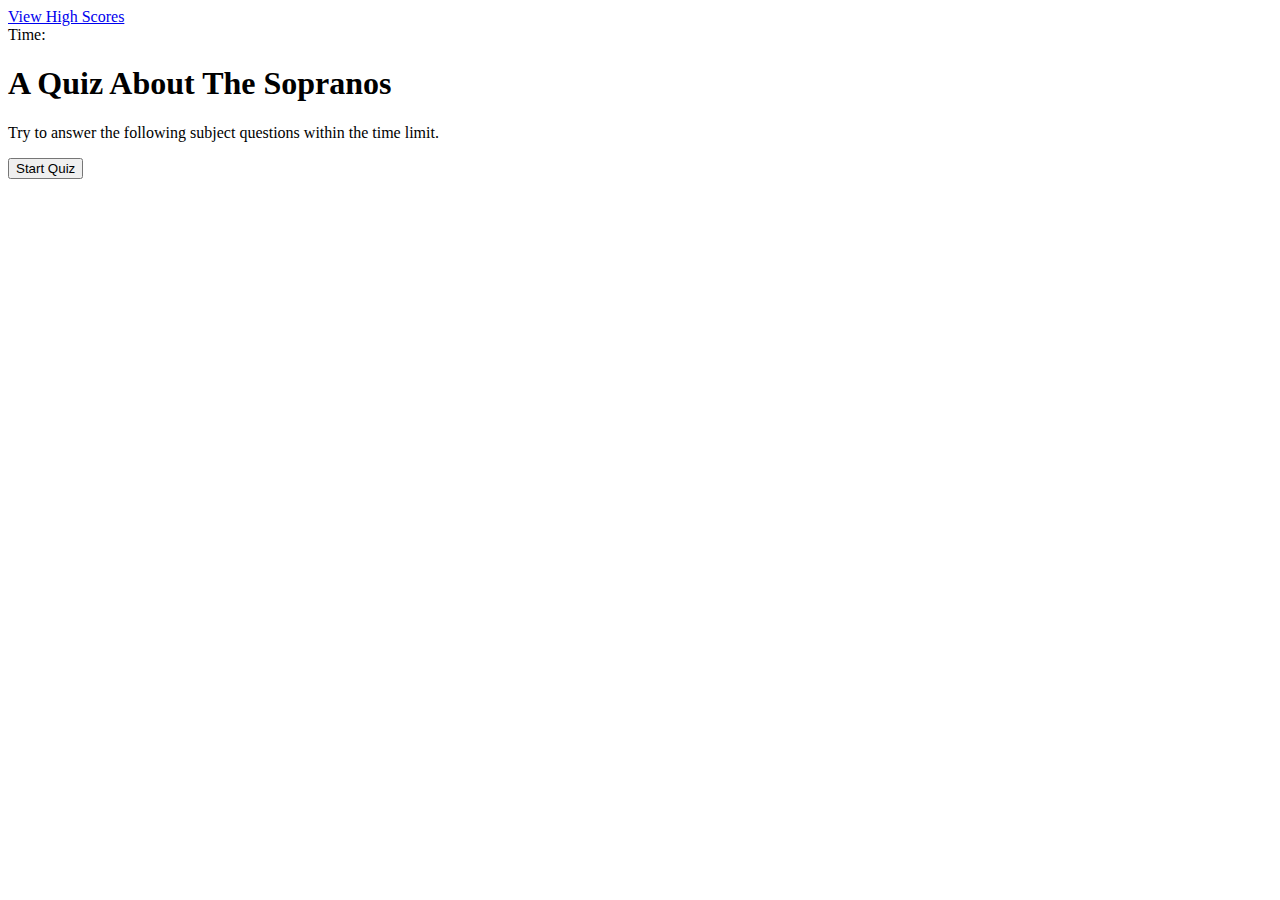
==== index.html @ be94e080 "js code for quizStart, askQuestions functions. Clock is operational as well" ====
<!DOCTYPE html>
<html lang="en">
<head>
    <meta charset="UTF-8">
    <meta http-equiv="X-UA-Compatible" content="IE=edge">
    <meta name="viewport" content="width=device-width, initial-scale=1.0">
    <link rel="stylesheet" href="assets/css/style.css">
    <title>A Quiz About The Sopranos</title>
</head>
<body>
    <div class="scores"><a href="hightscores.htnl">View High Scores</a></div>
    <div class="timer">Time: <span id="time"></span></div>

    <div class="start" id="start-screen">
        <h1>A Quiz About The Sopranos</h1>
        <p>Try to answer the following subject questions within the time limit.</p>
        <button id="start">Start Quiz</button>
    </div>

    <div class="hide" id="questions">
        <h2 id="question-text"></h2>
        <div id="choices" class="choices"></div>
    </div>

    <div class="hide" id="end-screen">
        <h2>All Done!</h2>
        <p>Your final scores is <span id="final-score"></span></p>
        <p>
            Enter initals: <input type="text" id="initials" max="3">
            <button id="submit">Submit</button>
        </p>
    </div>

    <div id="feedback" class="feedback hide">
    </div>

    <script src="assets/js/script.js"></script>
</body>
</html>
---- assets/css/style.css ----
.hide {
    display: none;
}
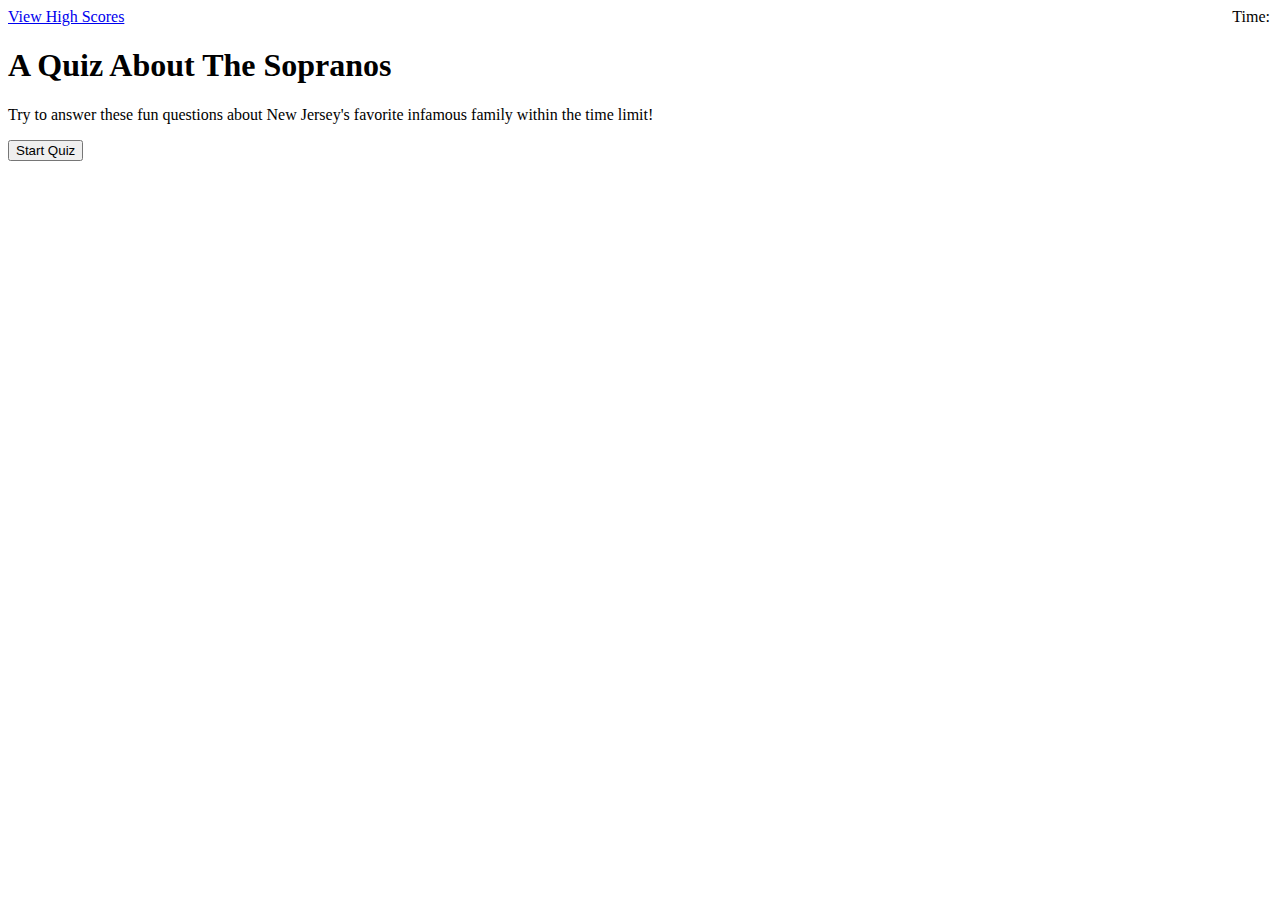
==== commit dbe49dbb: "quizEnd function has been defined. The user is now able to succesfully complete the quiz. high score" ====
--- a/index.html
+++ b/index.html
@@ -8,12 +8,12 @@
     <title>A Quiz About The Sopranos</title>
 </head>
 <body>
-    <div class="scores"><a href="hightscores.htnl">View High Scores</a></div>
+    <div class="scores"><a href="hightscores.html">View High Scores</a></div>
     <div class="timer">Time: <span id="time"></span></div>
 
     <div class="start" id="start-screen">
         <h1>A Quiz About The Sopranos</h1>
-        <p>Try to answer the following subject questions within the time limit.</p>
+        <p>Try to answer these fun questions about New Jersey's favorite infamous family within the time limit!</p>
         <button id="start">Start Quiz</button>
     </div>
 
@@ -22,7 +22,7 @@
         <div id="choices" class="choices"></div>
     </div>
 
-    <div class="hide" id="end-screen">
+    <div class="hide" id="finish-screen">
         <h2>All Done!</h2>
         <p>Your final scores is <span id="final-score"></span></p>
         <p>
--- a/assets/css/style.css
+++ b/assets/css/style.css
@@ -1,3 +1,16 @@
 .hide {
     display: none;
-}+}
+.scores {
+    display: inline;
+}
+
+.timer {
+    display:inline;
+    right: 0;
+    position: absolute;
+    padding-right: 10px;
+}
+li {
+    list-style: none;
+}
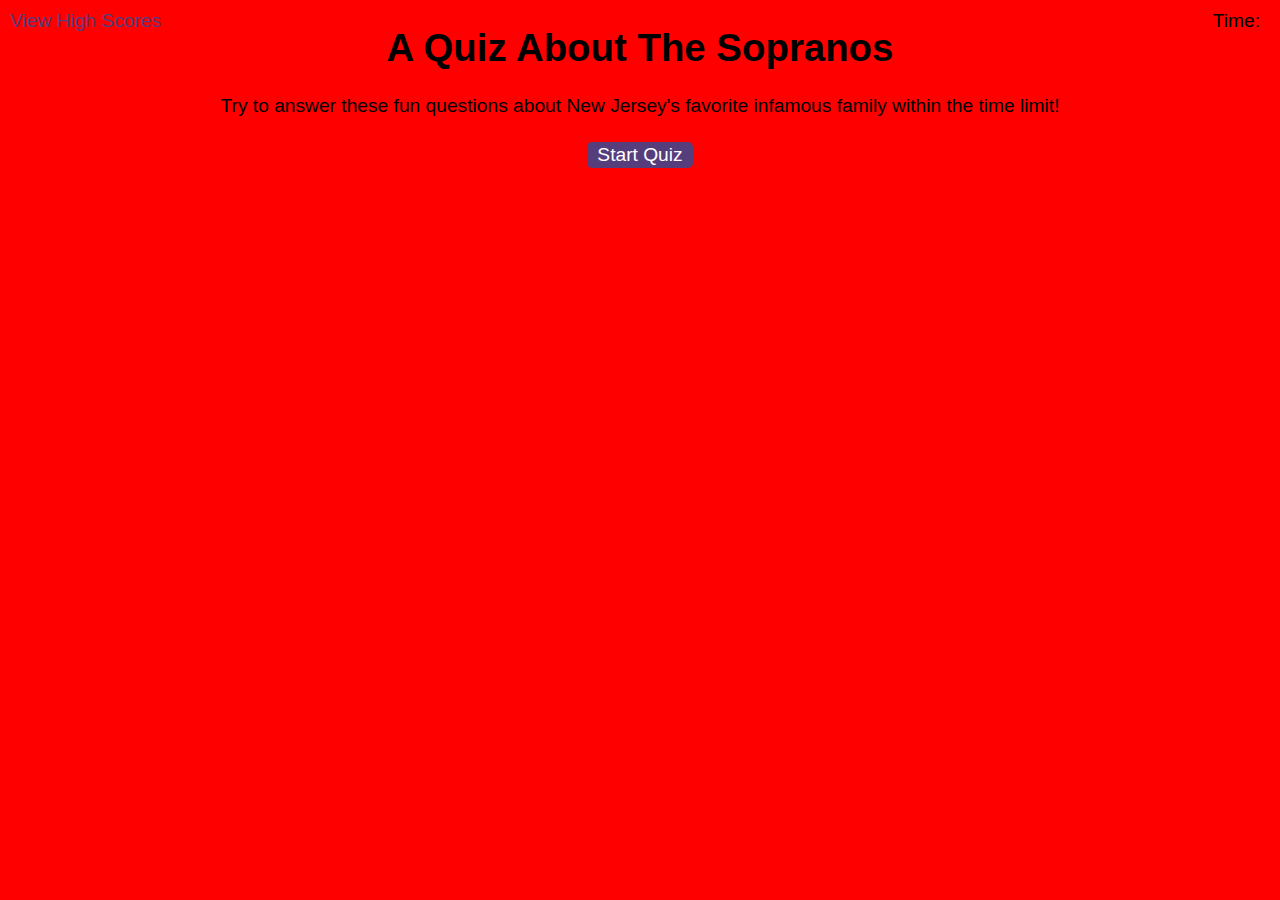
==== commit e3ec09fd: "added css and README.md" ====
--- a/index.html
+++ b/index.html
@@ -1,5 +1,6 @@
 <!DOCTYPE html>
 <html lang="en">
+
 <head>
     <meta charset="UTF-8">
     <meta http-equiv="X-UA-Compatible" content="IE=edge">
@@ -7,8 +8,9 @@
     <link rel="stylesheet" href="assets/css/style.css">
     <title>A Quiz About The Sopranos</title>
 </head>
+
 <body>
-    <div class="scores"><a href="hightscores.html">View High Scores</a></div>
+    <div class="scores"><a href="highscores.html">View High Scores</a></div>
     <div class="timer">Time: <span id="time"></span></div>
 
     <div class="start" id="start-screen">
@@ -36,4 +38,5 @@
 
     <script src="assets/js/script.js"></script>
 </body>
+
 </html>--- a/assets/css/style.css
+++ b/assets/css/style.css
@@ -1,3 +1,9 @@
+body {
+    background-color:red;
+    font-family: Arial;
+    font-size: 120%;
+}
+
 .hide {
     display: none;
 }
@@ -14,3 +20,89 @@
 li {
     list-style: none;
 }
+
+.choices button {
+    display: block;
+    background-color: purple;
+    color:white;
+}
+
+  
+  a {
+    color: #563d7c;
+    text-decoration: none;
+    transition: color 0.1s;
+  }
+  
+  a:hover {
+    color: #8570a5;
+  }
+  
+  button {
+    display: inline-block;
+    margin: 5px;
+    cursor: pointer;
+    font-size: 100%;
+    background-color: #563d7c;
+    border-radius: 5px;
+    padding: 2px 10px;
+    color: white;
+    border: 0;
+    transition: background-color 0.1s;
+  }
+  
+  button:hover {
+    background-color: #8570a5;
+  }
+  
+  
+  input[type="text"] {
+    font-size: 100%;
+  }
+  
+  ol {
+    padding-left: 0px;
+    max-height: 400px;
+    overflow: auto;
+  }
+  
+  li {
+    padding: 5px;
+    list-style: decimal inside none;
+  }
+  
+  li:nth-child(odd) {
+    background-color: #f3edfc;
+  }
+  
+  .wrapper {
+    margin: 100px auto 0 auto;
+    max-width: 600px;
+  }
+  
+  
+  .start {
+    text-align: center;
+  }
+  
+  .scores {
+    position: absolute;
+    top: 10px;
+    left: 10px;
+  }
+  
+  .feedback {
+    font-style: italic;
+    font-size: 120%;
+    margin-top: 20px;
+    padding-top: 10px;
+    color: black;
+    font-weight: bold;
+    border-top: 2px solid #ccc;
+  }
+  
+  .timer {
+    position: absolute;
+    top: 10px;
+    right: 10px;
+  }
